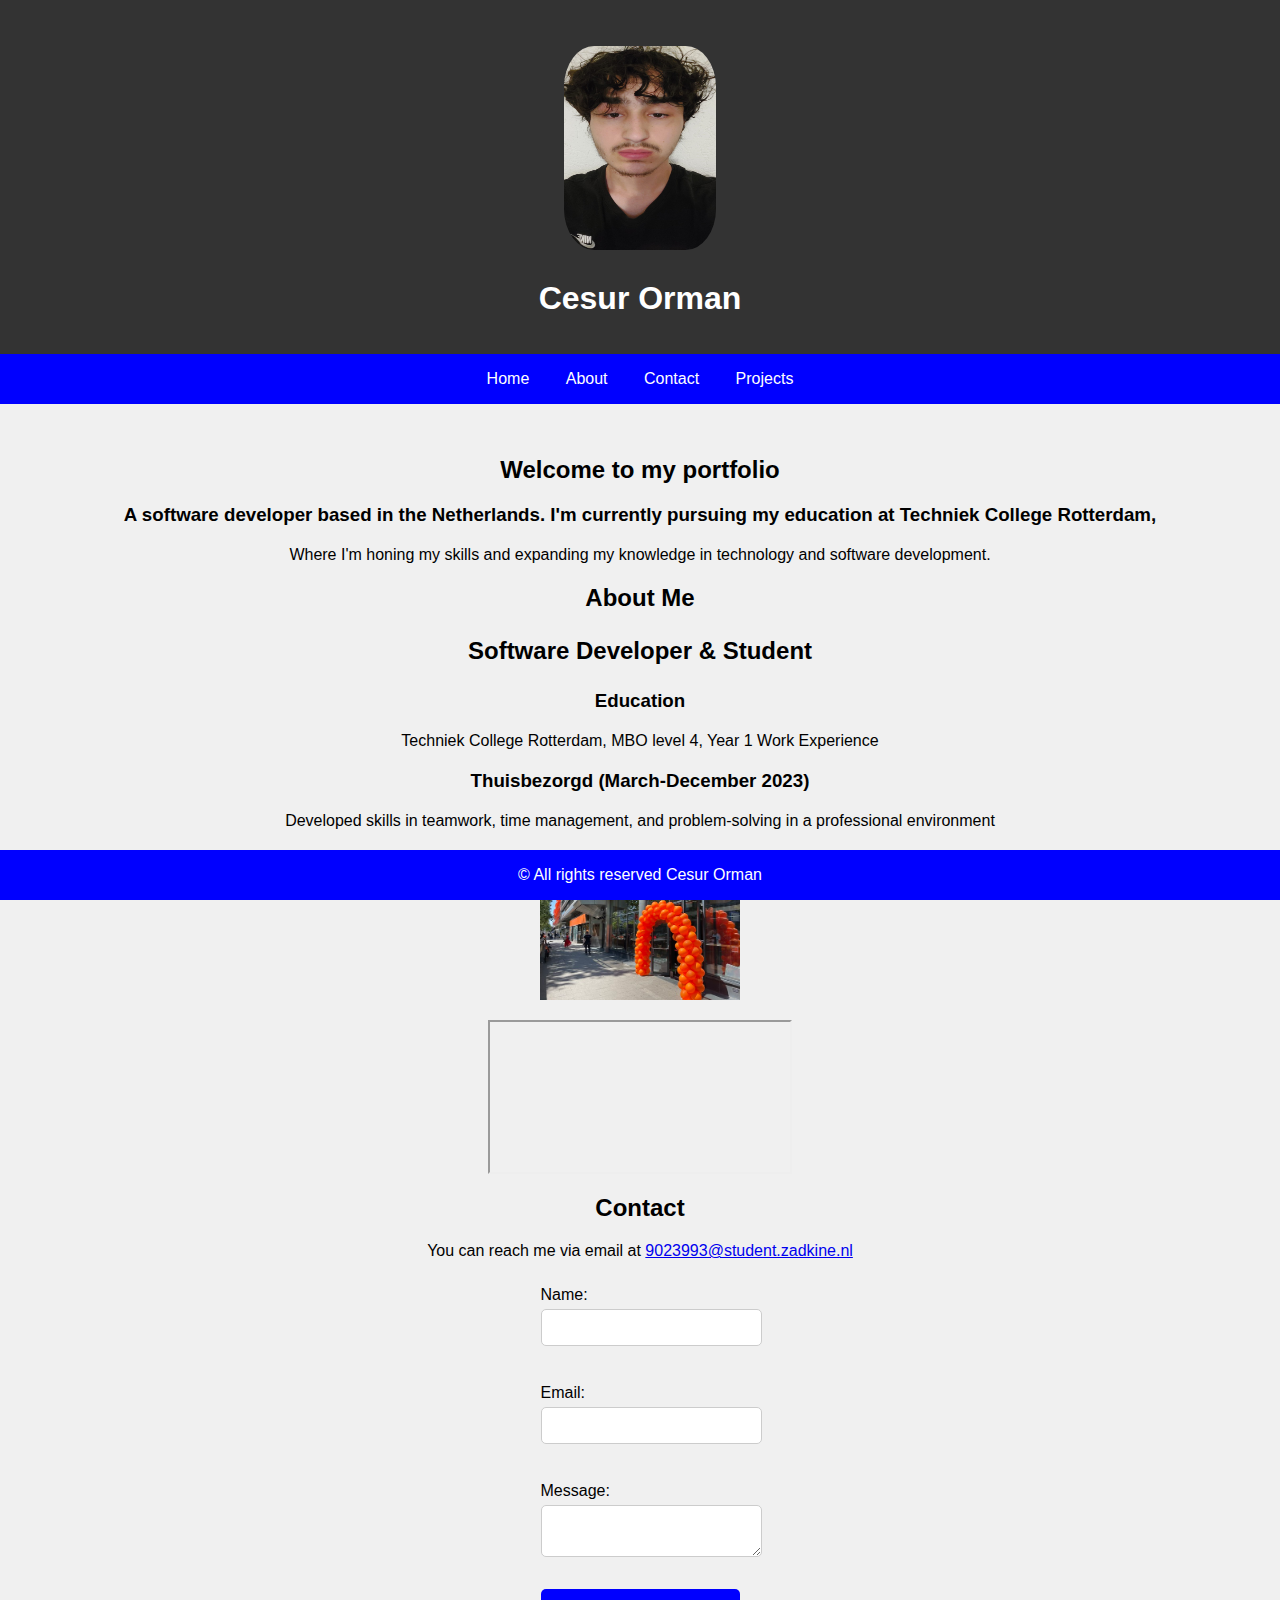
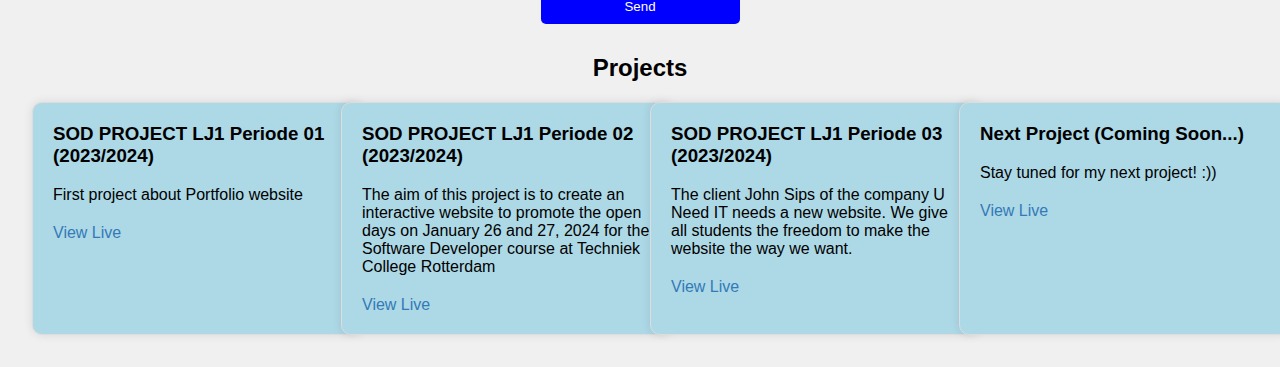
==== index.html @ 4c0e7f97 "Add files via upload" ====
<!DOCTYPE html>
<html lang="en">
<head>
    <link rel="stylesheet" href="style.css" />
    <meta charset="UTF-8">
    <meta name="description" content="Cesur Orman's portfolio website showcasing projects and contact information.">
    <meta name="keywords" content="Cesur Orman, portfolio, software developer, Netherlands, projects, contact">
    <meta name="author" content="Cesur Orman">
    <meta name="viewport" content="width=device-width, initial-scale=1.0">
    <title>Cesur Orman - Portfolio</title>
</head>
<body>
<header>
    <img src="Profile.jpg" alt="Cesur Orman" class="profile-photo">
    <h1>Cesur Orman</h1>
</header>
<nav>
    <a href="#home">Home</a>
    <a href="#about">About</a>
    <a href="#contact">Contact</a>
    <a href="#projects">Projects</a>
</nav>
<main>
    <section id="home" class="home">
        <h2>Welcome to my portfolio</h2>
        <h3>A software developer based in the Netherlands. I'm currently pursuing my education at Techniek College Rotterdam,</h3>
        <p>Where I'm honing my skills and expanding my knowledge in technology and software development.</p>
    </section>
    <section id="about" class="about">
        <h2>About Me</h2>
        <h2>Software Developer & Student</h2>
        <h3>Education</h3>
        <p>Techniek College Rotterdam, MBO level 4, Year 1 Work Experience</p>
        <h3>Thuisbezorgd (March-December 2023)</h3>
        <p>Developed skills in teamwork, time management, and problem-solving in a professional environment</p>
        <div class="workplace-container">
            <img src="Thuisbezorgd.jpg" alt="Thuisbezorgd workplace in Rotterdam" class="workplace-photo">
            <iframe src="https://www.google.com/maps/embed?pb=!1m18!1m12!1m3!1d2460.8843667578594!2d4.476743576495941!3d51.91782077190944!2m3!1f0!2f0!3f0!3m2!1i1024!2i768!4f13.1!3m3!1m2!1s0x47c43374bf6279af%3A0x72d8fae70c8de17a!2sThuisbezorgd%20Scoober%20Hub%20Rotterdam!5e0!3m2!1snl!2snl!4v1718125340741!5m2!1snl!2snl" class="workplace-iframe"></iframe>
        </div>
    </section>
    <section id="contact" class="contact">
        <h2>Contact</h2>
        <p>You can reach me via email at <a href="mailto:9023993@student.zadkine.nl">9023993@student.zadkine.nl</a></p>
        <form id="contact-form">
            <label for="name">Name:</label>
            <input type="text" id="name" name="name"><br><br>
            <label for="email">Email:</label>
            <input type="email" id="email" name="email"><br><br>
            <label for="message">Message:</label>
            <textarea id="message" name="message"></textarea><br><br>
            <input type="submit" value="Send">
        </form>
    </section>
    <section id="projects" class="projects">
        <h2>Projects</h2>
        <div class="project-container">
            <article class="project">
                <h3>SOD PROJECT LJ1 Periode 01 (2023/2024)</h3>
                <p>First project about Portfolio website</p>
                <a href="home.html" target="_blank">View Live</a>
            </article>
            <article class="project">
                <h3>SOD PROJECT LJ1 Periode 02 (2023/2024)</h3>
                <p>The aim of this project is to create an interactive website to promote the open days on January 26 and 27, 2024 for the Software Developer course at Techniek College Rotterdam</p>
                <a href="aanmelden.html" target="_blank">View Live</a>
            </article>
            <article class="project">
                <h3>SOD PROJECT LJ1 Periode 03 (2023/2024)</h3>
                <p>The client John Sips of the company U Need IT needs a new website. We give all students the freedom to make the website the way we want.</p>
                <a href="home.php" target="_blank">View Live</a>
            </article>
            <article class="project">
                <h3>Next Project (Coming Soon...)</h3>
                <p>Stay tuned for my next project! :))</p>
                <a href="#" target="_blank">View Live</a>
            </article>
        </div>
    </section>
</main>
<footer>
    &copy; All rights reserved Cesur Orman
</footer>
</body>
</html>
---- style.css ----
body {
  background-color: #f0f0f0;
  font-family: Arial, sans-serif;
  margin: 0;
  padding: 0;
  overflow-y: scroll;
}

header {
  background-color: #333;
  color: #fff;
  padding: 1rem 0;
  text-align: center;
}

.profile-photo {
  width: 152px;
  height: 204px;
  border-radius: 20%;
  margin: 30px auto;
  display: block;
}

.workplace-photo {
  width: 200px;
  height: auto;
  margin-top: 20px;
  margin-left: auto;
  margin-right: auto;
}

nav {
  background-color: #0000FF;
  padding: 0.5rem 0;
  text-align: center;
}
nav a {
  color: #fff;
  text-decoration: none;
  margin: 0 1rem;
}
nav a:focus, nav a:hover {
  color: #FFD700;
}

main {
  padding: 2rem;
}
main .home {
  text-align: center;
}
main .home h2, main .home h3, main .home p {
  margin-bottom: 20px;
}
main .about {
  text-align: center;
}
main .about h2 {
  margin-bottom: 25px;
}
main .about h3, main .about p {
  margin-bottom: 20px;
}
main .workplace-container .workplace-photo, main .workplace-container .workplace-iframe {
  display: block;
  margin: 20px auto;
  max-width: 100%;
}
main .contact {
  text-align: center;
}
main .contact form {
  display: inline-block;
  text-align: left;
}
main .contact form label {
  display: block;
  margin: 10px 0 5px;
}
main .contact form input, main .contact form textarea {
  width: 100%;
  padding: 10px;
  margin-bottom: 10px;
  border: 1px solid #ccc;
  border-radius: 5px;
}
main .contact form input:focus, main .contact form textarea:focus {
  outline: 2px solid #0000FF;
}
main .contact form input[type=submit] {
  background-color: #0000FF;
  color: #fff;
  border: none;
  cursor: pointer;
}
main .contact form input[type=submit]:hover {
  background-color: #000080;
}
main .projects h2 {
  text-align: center;
  margin-bottom: 20px;
}
main .projects .project-container {
  display: grid;
  grid-template-columns: repeat(auto-fit, minmax(200px, 1fr));
  gap: 20px;
}
main .projects .project-container .project {
  background-color: #ADD8E6;
  padding: 20px;
  border: 1px solid #ddd;
  border-radius: 10px;
  box-shadow: 0 0 10px rgba(0, 0, 0, 0.1);
  text-align: left;
  width: 100%;
  max-width: 300px;
}
main .projects .project-container .project h3 {
  margin-top: 0;
}
main .projects .project-container .project p {
  margin-bottom: 20px;
}
main .projects .project-container .project a {
  text-decoration: none;
  color: #337ab7;
}
main .projects .project-container .project a:hover {
  color: #23527c;
}

footer {
  background-color: #0000FF;
  color: #fff;
  padding: 1rem 0;
  text-align: center;
  position: fixed;
  bottom: 0;
  width: 100%;
}

/* Telefoon (iPhone 12 Pro Max) */
@media screen and (max-width: 428px) {
  .profile-photo {
    width: 100px;
    height: 134px;
    margin: 20px auto;
  }
  .project-container {
    grid-template-columns: repeat(auto-fit, minmax(150px, 1fr));
  }
}
/* Computer (MacBook Pro 15-inch) */
@media screen and (min-width: 1440px) {
  footer {
    position: relative;
    bottom: auto;
    width: auto;
  }
}
/* Tablet (iPad Pro 12.9-inch) */
@media screen and (min-width: 1024px) and (max-width: 1366px) {
  nav {
    padding: 1rem 0;
  }
}/*# sourceMappingURL=style.css.map */
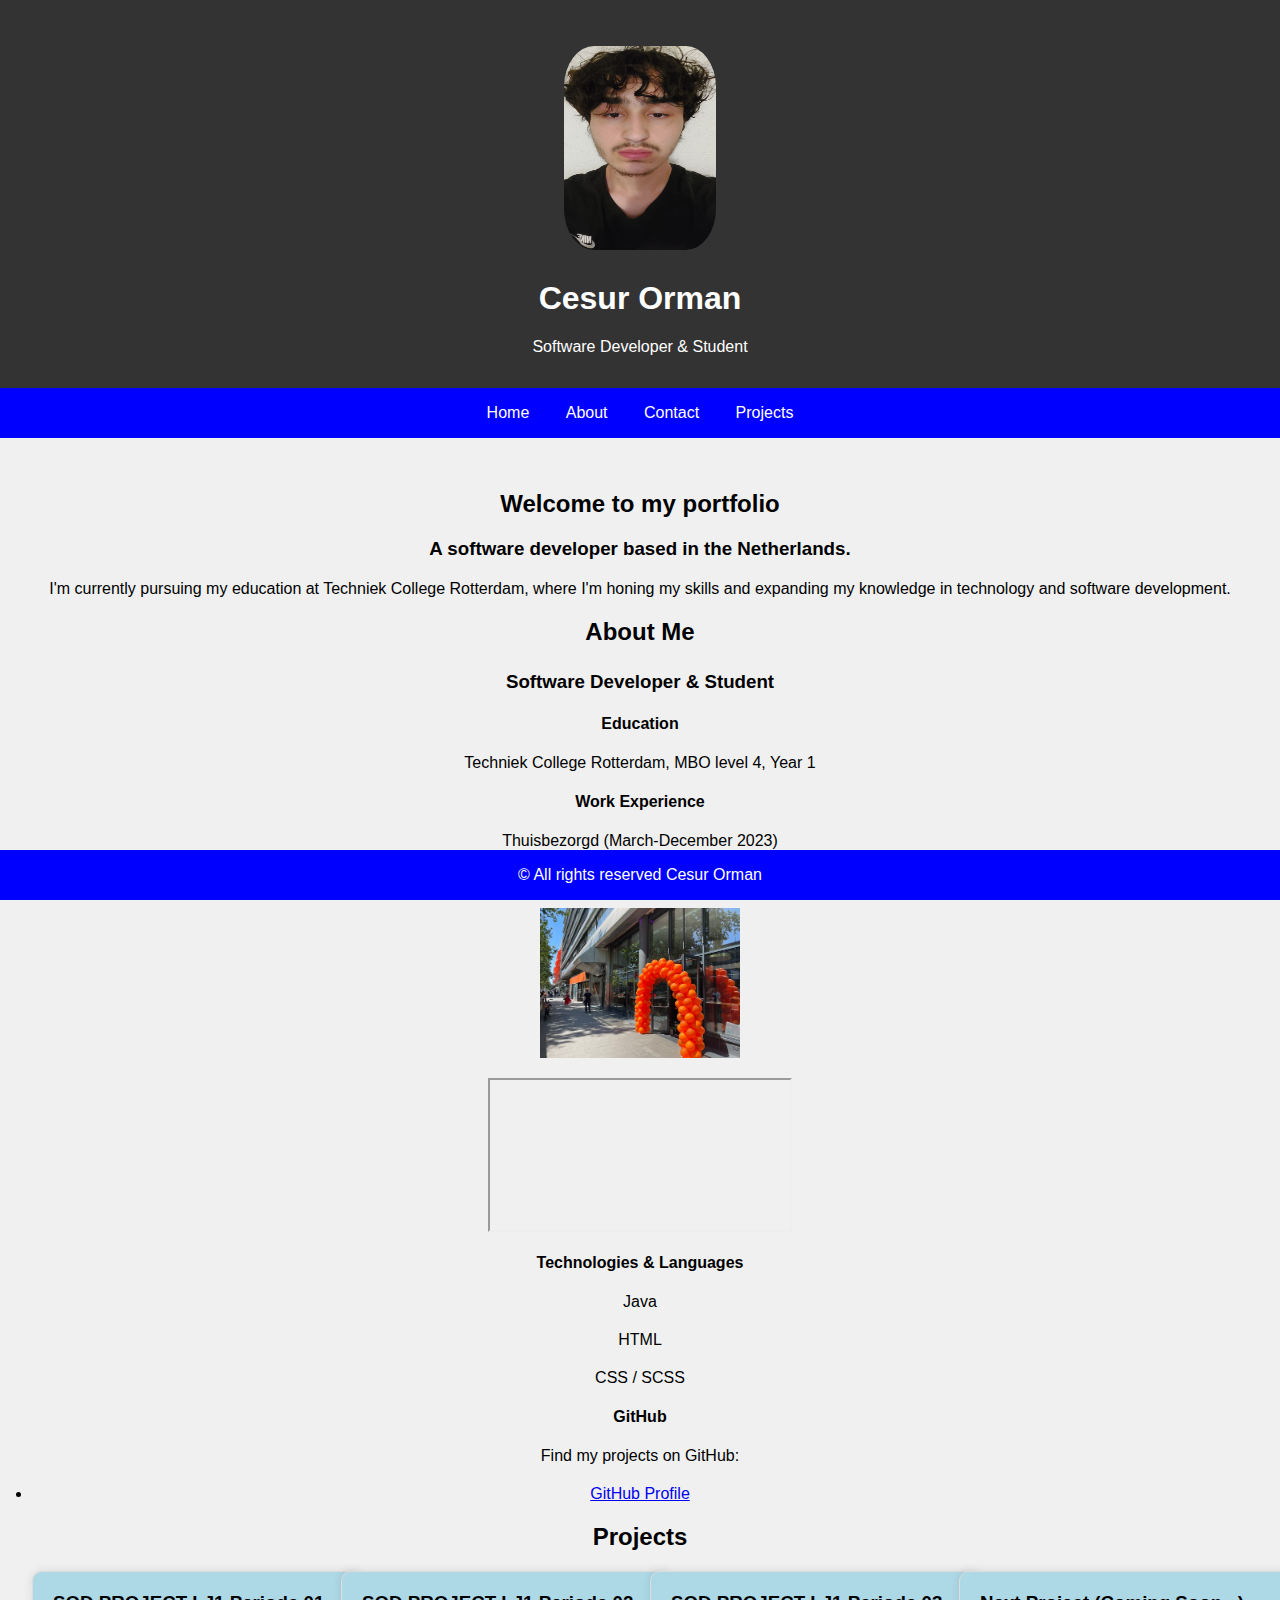
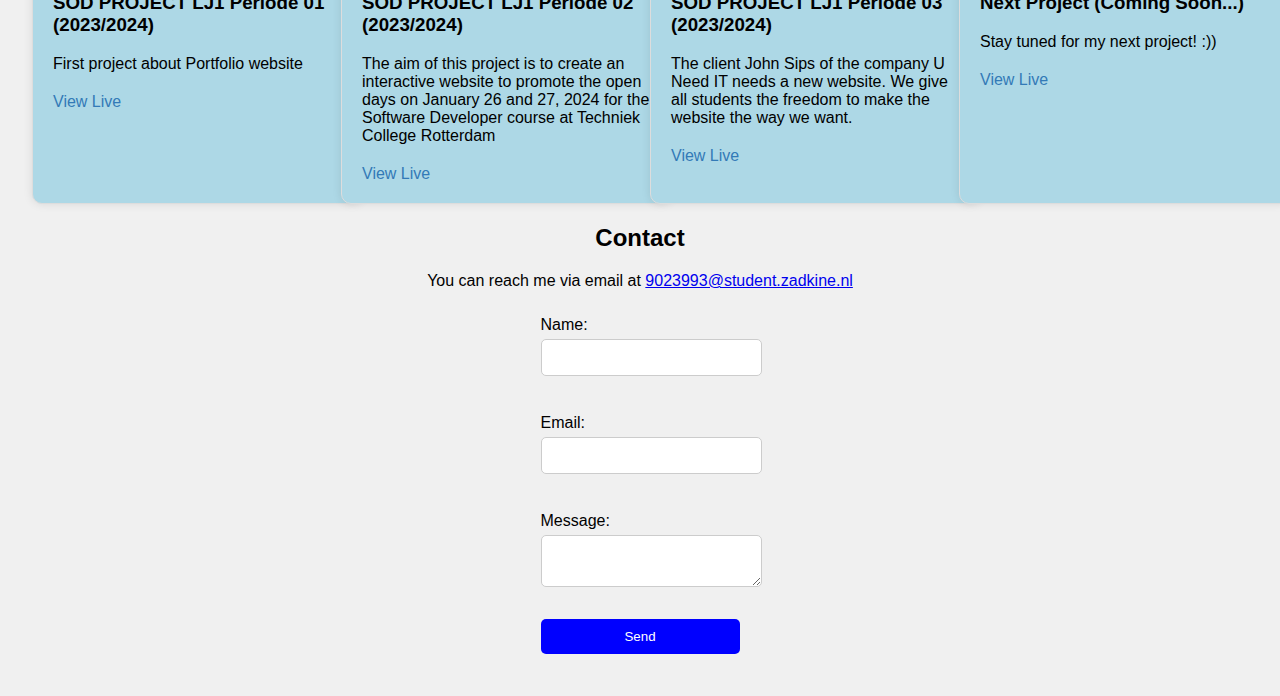
==== commit 4fbfc83a: "Update index.html" ====
--- a/index.html
+++ b/index.html
@@ -1,84 +1,106 @@
 <!DOCTYPE html>
 <html lang="en">
 <head>
-    <link rel="stylesheet" href="style.css" />
     <meta charset="UTF-8">
     <meta name="description" content="Cesur Orman's portfolio website showcasing projects and contact information.">
     <meta name="keywords" content="Cesur Orman, portfolio, software developer, Netherlands, projects, contact">
     <meta name="author" content="Cesur Orman">
     <meta name="viewport" content="width=device-width, initial-scale=1.0">
+    <meta name="robots" content="index, follow">
+    <meta name="googlebot" content="index, follow">
+    <meta name="bingbot" content="index, follow">
     <title>Cesur Orman - Portfolio</title>
+    <link rel="stylesheet" href="style.css" />
+    <link rel="canonical" href="https://example.com" />
 </head>
 <body>
-<header>
-    <img src="Profile.jpg" alt="Cesur Orman" class="profile-photo">
-    <h1>Cesur Orman</h1>
-</header>
-<nav>
-    <a href="#home">Home</a>
-    <a href="#about">About</a>
-    <a href="#contact">Contact</a>
-    <a href="#projects">Projects</a>
-</nav>
-<main>
-    <section id="home" class="home">
-        <h2>Welcome to my portfolio</h2>
-        <h3>A software developer based in the Netherlands. I'm currently pursuing my education at Techniek College Rotterdam,</h3>
-        <p>Where I'm honing my skills and expanding my knowledge in technology and software development.</p>
-    </section>
-    <section id="about" class="about">
-        <h2>About Me</h2>
-        <h2>Software Developer & Student</h2>
-        <h3>Education</h3>
-        <p>Techniek College Rotterdam, MBO level 4, Year 1 Work Experience</p>
-        <h3>Thuisbezorgd (March-December 2023)</h3>
-        <p>Developed skills in teamwork, time management, and problem-solving in a professional environment</p>
-        <div class="workplace-container">
-            <img src="Thuisbezorgd.jpg" alt="Thuisbezorgd workplace in Rotterdam" class="workplace-photo">
-            <iframe src="https://www.google.com/maps/embed?pb=!1m18!1m12!1m3!1d2460.8843667578594!2d4.476743576495941!3d51.91782077190944!2m3!1f0!2f0!3f0!3m2!1i1024!2i768!4f13.1!3m3!1m2!1s0x47c43374bf6279af%3A0x72d8fae70c8de17a!2sThuisbezorgd%20Scoober%20Hub%20Rotterdam!5e0!3m2!1snl!2snl!4v1718125340741!5m2!1snl!2snl" class="workplace-iframe"></iframe>
-        </div>
-    </section>
-    <section id="contact" class="contact">
-        <h2>Contact</h2>
-        <p>You can reach me via email at <a href="mailto:9023993@student.zadkine.nl">9023993@student.zadkine.nl</a></p>
-        <form id="contact-form">
-            <label for="name">Name:</label>
-            <input type="text" id="name" name="name"><br><br>
-            <label for="email">Email:</label>
-            <input type="email" id="email" name="email"><br><br>
-            <label for="message">Message:</label>
-            <textarea id="message" name="message"></textarea><br><br>
-            <input type="submit" value="Send">
-        </form>
-    </section>
-    <section id="projects" class="projects">
-        <h2>Projects</h2>
-        <div class="project-container">
-            <article class="project">
-                <h3>SOD PROJECT LJ1 Periode 01 (2023/2024)</h3>
-                <p>First project about Portfolio website</p>
-                <a href="home.html" target="_blank">View Live</a>
-            </article>
-            <article class="project">
-                <h3>SOD PROJECT LJ1 Periode 02 (2023/2024)</h3>
-                <p>The aim of this project is to create an interactive website to promote the open days on January 26 and 27, 2024 for the Software Developer course at Techniek College Rotterdam</p>
-                <a href="aanmelden.html" target="_blank">View Live</a>
-            </article>
-            <article class="project">
-                <h3>SOD PROJECT LJ1 Periode 03 (2023/2024)</h3>
-                <p>The client John Sips of the company U Need IT needs a new website. We give all students the freedom to make the website the way we want.</p>
-                <a href="home.php" target="_blank">View Live</a>
-            </article>
-            <article class="project">
-                <h3>Next Project (Coming Soon...)</h3>
-                <p>Stay tuned for my next project! :))</p>
-                <a href="#" target="_blank">View Live</a>
-            </article>
-        </div>
-    </section>
-</main>
-<footer>
-    &copy; All rights reserved Cesur Orman
-</footer>
+    <header>
+        <img src="Profile.jpg" alt="Cesur Orman" class="profile-photo">
+        <h1>Cesur Orman</h1>
+        <p>Software Developer & Student</p>
+    </header>
+    <nav>
+        <a href="#home">Home</a>
+        <a href="#about">About</a>
+        <a href="#contact">Contact</a>
+        <a href="#projects">Projects</a>
+    </nav>
+    <main>
+        <section id="home" class="home">
+            <h2>Welcome to my portfolio</h2>
+            <h3>A software developer based in the Netherlands.</h3>
+            <p>I'm currently pursuing my education at Techniek College Rotterdam, where I'm honing my skills and expanding my knowledge in technology and software development.</p>
+        </section>
+        <section id="about" class="about">
+            <h2>About Me</h2>
+            <h3>Software Developer & Student</h3>
+            <h4>Education</h4>
+            <p>Techniek College Rotterdam, MBO level 4, Year 1</p>
+            <h4>Work Experience</h4>
+            <p>Thuisbezorgd (March-December 2023)</p>
+            <p>Developed skills in teamwork, time management, and problem-solving in a professional environment</p>
+            <div class="workplace-container">
+                <img src="Thuisbezorgd.jpg" alt="Thuisbezorgd workplace in Rotterdam" class="workplace-photo">
+                <iframe src="https://www.google.com/maps/embed?pb=!1m18!1m12!1m3!1d2460.8843667578594!2d4.476743576495941!3d51.91782077190944!2m3!1f0!2f0!3f0!3m2!1i1024!2i768!4f13.1!3m3!1m2!1s0x47c43374bf6279af%3A0x72d8fae70c8de17a!2sThuisbezorgd%20Scoober%20Hub%20Rotterdam!5e0!3m2!1snl!2snl!4v1718125340741!5m2!1snl!2snl" class="workplace-iframe"></iframe>
+            </div>
+
+            
+            <h4>Technologies & Languages</h4>
+            <p>
+                <p>Java</p>
+                <p>HTML</p>
+                <p>CSS / SCSS</p>
+            </p>
+
+            
+            <h4>GitHub</h4>
+            <p>Find my projects on GitHub:</p>
+            <p>
+                <li><a href="https://github.com/Joebidenlover1/Front-devlopment" target="_blank">GitHub Profile</a></li>
+        
+            </p>
+        </section>
+        <section id="projects" class="projects">
+            <h2>Projects</h2>
+            <div class="project-container">
+                <article class="project">
+                    <h3>SOD PROJECT LJ1 Periode 01 (2023/2024)</h3>
+                    <p>First project about Portfolio website</p>
+                    <a href="home.html" target="_blank">View Live</a>
+                </article>
+                <article class="project">
+                    <h3>SOD PROJECT LJ1 Periode 02 (2023/2024)</h3>
+                    <p>The aim of this project is to create an interactive website to promote the open days on January 26 and 27, 2024 for the Software Developer course at Techniek College Rotterdam</p>
+                    <a href="aanmelden.html" target="_blank">View Live</a>
+                </article>
+                <article class="project">
+                    <h3>SOD PROJECT LJ1 Periode 03 (2023/2024)</h3>
+                    <p>The client John Sips of the company U Need IT needs a new website. We give all students the freedom to make the website the way we want.</p>
+                    <a href="home.php" target="_blank">View Live</a>
+                </article>
+                <article class="project">
+                    <h3>Next Project (Coming Soon...)</h3>
+                    <p>Stay tuned for my next project! :))</p>
+                    <a href="#" target="_blank">View Live</a>
+                </article>
+            </div>
+        </section>
+        <section id="contact" class="contact">
+            <h2>Contact</h2>
+            <p>You can reach me via email at <a href="mailto:9023993@student.zadkine.nl">9023993@student.zadkine.nl</a></p>
+            <form id="contact-form">
+                <label for="name">Name:</label>
+                <input type="text" id="name" name="name"><br><br>
+                <label for="email">Email:</label>
+                <input type="email" id="email" name="email"><br><br>
+                <label for="message">Message:</label>
+                <textarea id="message" name="message"></textarea><br><br>
+                <input type="submit" value="Send">
+            </form>
+        </section>
+    </main>
+    <footer>
+        &copy; All rights reserved Cesur Orman
+    </footer>
 </body>
 </html>
